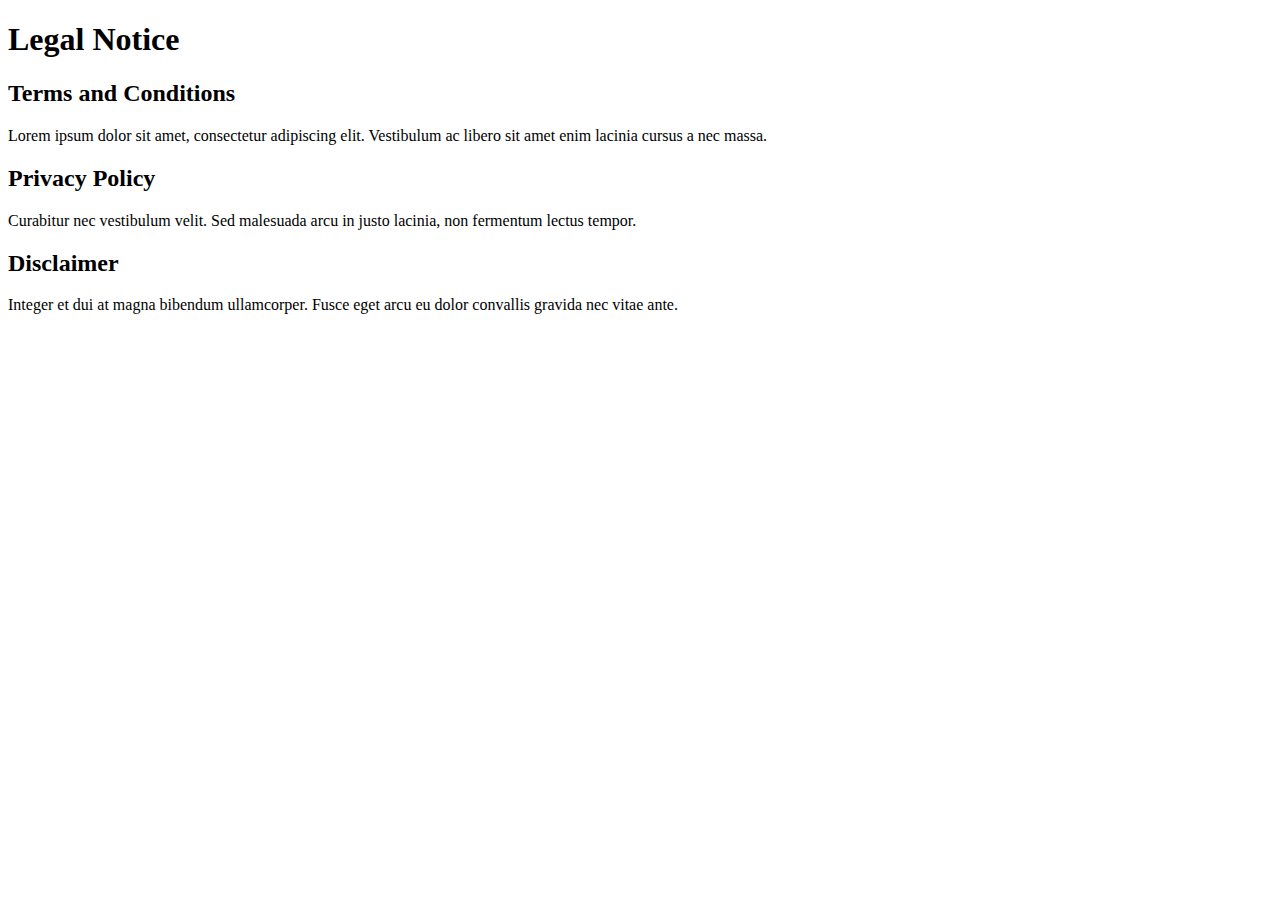
==== legal.html @ b4c881a2 "Create legal.html" ====
<!DOCTYPE html>
<html lang="en">
<head>
    <meta charset="UTF-8">
    <title>Legal Notice</title>
    <link rel="stylesheet" href="styles.css">
</head>
<body>
    <div class="container">
        <h1>Legal Notice</h1>
        
        <section class="content">
            <h2>Terms and Conditions</h2>
            <p>Lorem ipsum dolor sit amet, consectetur adipiscing elit. Vestibulum ac libero sit amet enim lacinia cursus a nec massa.</p>
            <!-- Add your terms and conditions here -->
        </section>

        <section class="content">
            <h2>Privacy Policy</h2>
            <p>Curabitur nec vestibulum velit. Sed malesuada arcu in justo lacinia, non fermentum lectus tempor.</p>
            <!-- Add your privacy policy here -->
        </section>

        <section class="content">
            <h2>Disclaimer</h2>
            <p>Integer et dui at magna bibendum ullamcorper. Fusce eget arcu eu dolor convallis gravida nec vitae ante.</p>
            <!-- Add your disclaimer here -->
        </section>
    </div>
</body>
</html>
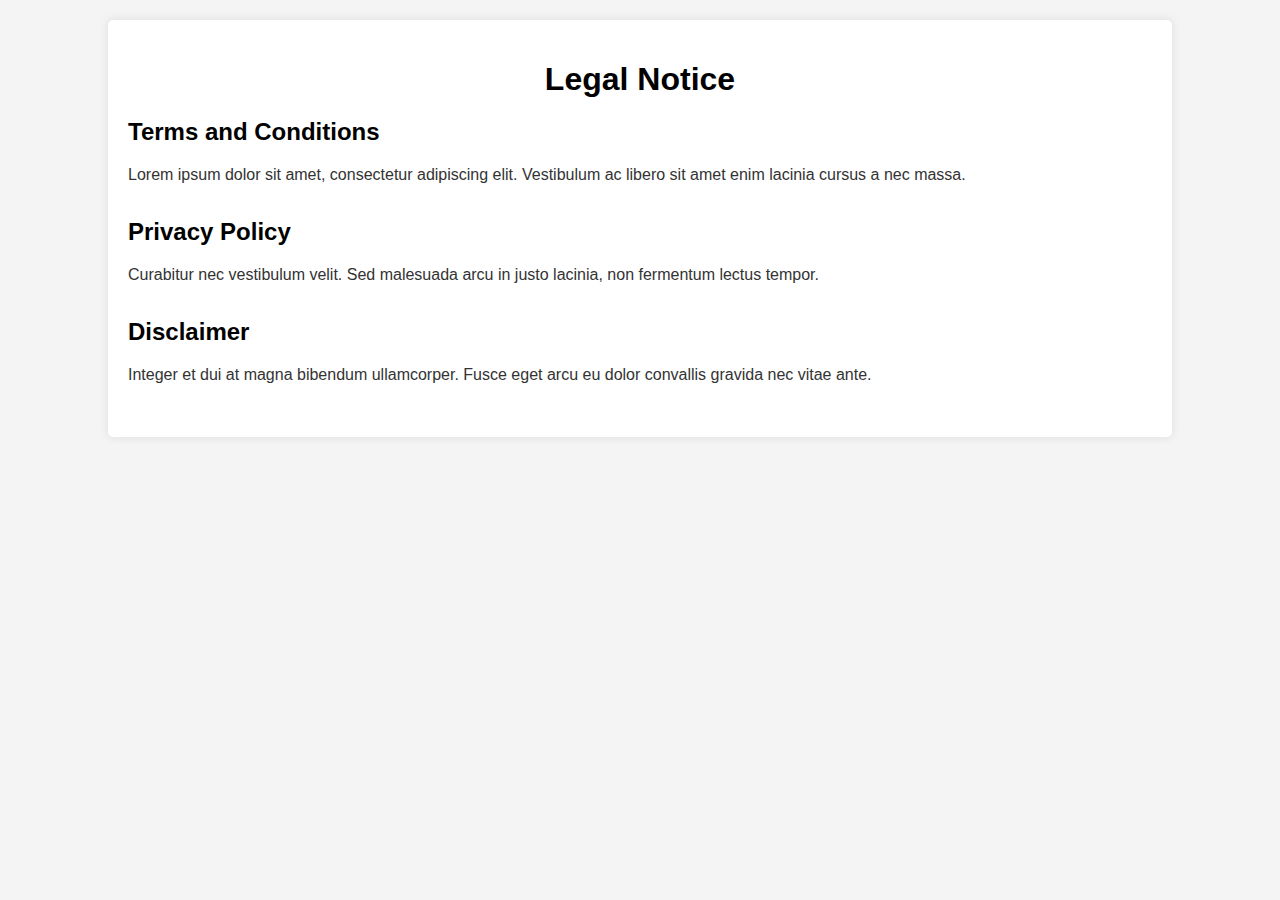
==== commit 8193b196: "Update legal.html" ====
--- a/legal.html
+++ b/legal.html
@@ -3,7 +3,7 @@
 <head>
     <meta charset="UTF-8">
     <title>Legal Notice</title>
-    <link rel="stylesheet" href="styles.css">
+    <link rel="stylesheet" href="legal.css">
 </head>
 <body>
     <div class="container">
--- a/legal.css
+++ b/legal.css
@@ -0,0 +1,33 @@
+body {
+    font-family: Arial, sans-serif;
+    margin: 0;
+    padding: 0;
+    background-color: #f4f4f4;
+}
+
+.container {
+    width: 80%;
+    margin: 20px auto;
+    background-color: #fff;
+    padding: 20px;
+    border-radius: 5px;
+    box-shadow: 0 0 10px rgba(0, 0, 0, 0.1);
+}
+
+h1 {
+    text-align: center;
+    margin-bottom: 20px;
+}
+
+.content {
+    margin-bottom: 30px;
+}
+
+h2 {
+    margin-bottom: 10px;
+}
+
+p {
+    line-height: 1.6;
+    color: #333;
+}
